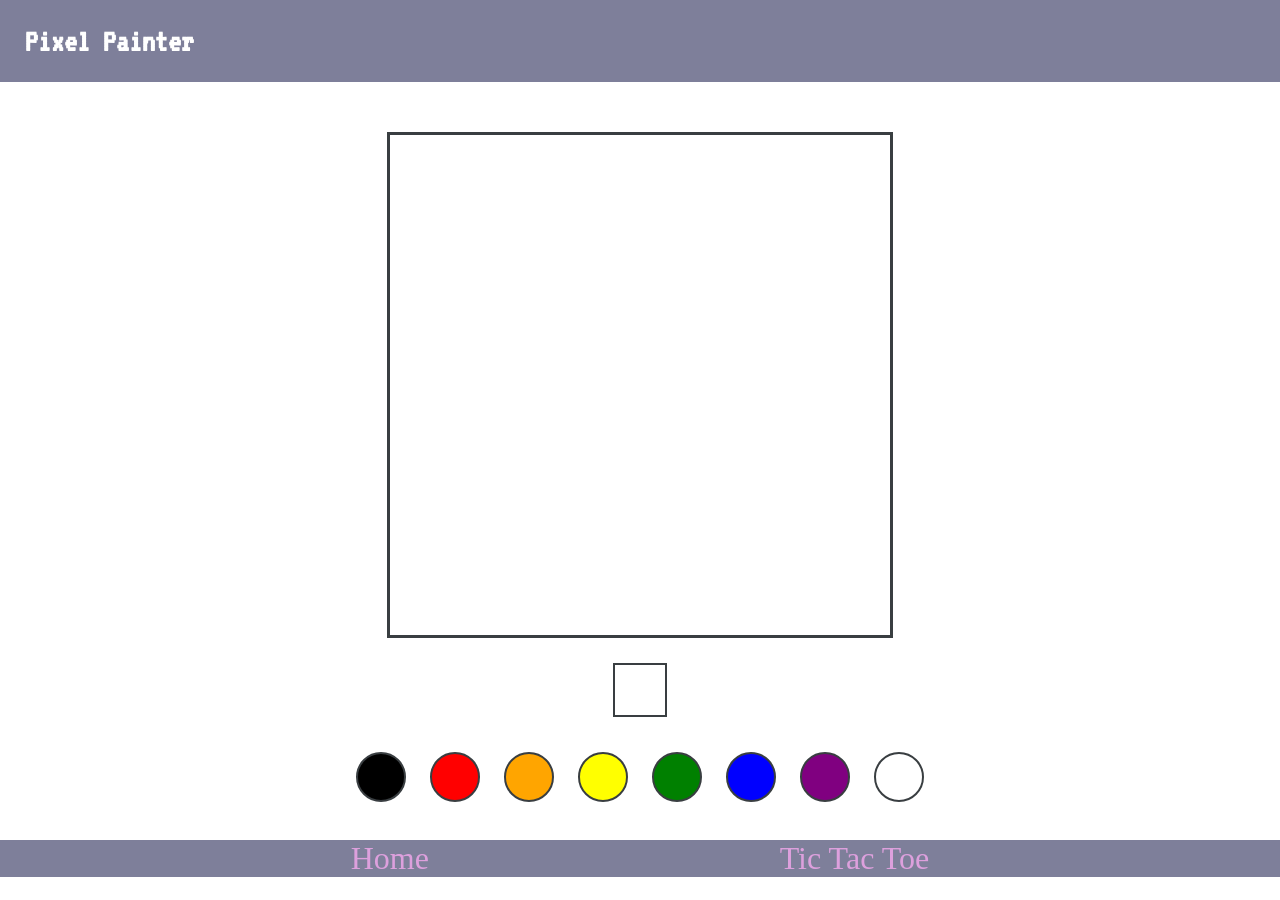
==== pixel-painter/index.html @ 550ed0b5 "Initial commit" ====
<!DOCTYPE html>
<html lang="en">
  <head>
    <meta charset="UTF-8" />
    <meta http-equiv="X-UA-Compatible" content="IE=edge" />
    <meta name="viewport" content="width=device-width, initial-scale=1.0" />
    <title>Pixel Painter🎨</title>
    <link rel="stylesheet" href="styles.css" />
    <script defer src="main.js"></script>
  </head>
  <body>
    <div id="wrapper">
      <header>
        <h1>Pixel Painter</h1>
      </header>
      <main id="canvas"></main>
      <section id="current-color"></section>
      <section id="palette">
        <div class="color" style="background: black"></div>
        <div class="color" style="background: red"></div>
        <div class="color" style="background: orange"></div>
        <div class="color" style="background: yellow"></div>
        <div class="color" style="background: green"></div>
        <div class="color" style="background: blue"></div>
        <div class="color" style="background: purple"></div>
        <div class="color" style="background: white"></div>
      </section>
    </div>
    <footer>
      <nav>
        <a href="../index.html">Home</a>
        <a href="../tic-tac-toe/index.html">Tic Tac Toe</a>
      </nav>
    </footer>
  </body>
</html>
---- pixel-painter/styles.css ----
@import url("https://fonts.googleapis.com/css2?family=VT323&display=swap");

html,
body {
  margin: 0;
  padding: 0;
  height: 100%;
}

h1,
h2,
h3,
h4,
h5,
h6 {
  font-family: "VT323", monospace;
}

header,
footer {
  background: #7e7f9a;
  color: white;
}

header h1 {
  margin: 0 0 50px;
  padding: 25px;
}

#canvas {
  border: 3px solid #393e41;
  display: grid;
  grid-template-columns: repeat(10, 50px);
  height: 500px;
  margin: 0 auto;
  width: 500px;
}

.cell {
  border: 1px solid #393e41;
  box-sizing: border-box;
  display: inline-block;
  margin: 0;
  height: 50px;
  width: 50px;
}

#current-color {
  border: 2px solid #393e41;
  display: block;
  height: 50px;
  margin: 25px auto;
  width: 50px;
}

#palette {
  height: 50px;
  margin: 25px auto;
  text-align: center;
  width: 80%;
}

#palette .color {
  border: 2px solid #393e41;
  border-radius: 50%;
  box-sizing: border-box;
  display: inline-block;
  margin: 10px;
  height: 50px;
  width: 50px;
}

#wrapper {
  min-height: 100%;
  margin-bottom: -60px;
}

nav {
  display: flex;
  justify-content: space-evenly;
}

a {
  text-decoration: none;
  color: plum;
  font-size: 2em;
}
a:hover {
  background-color: blanchedalmond;
  opacity: 0.5;
}
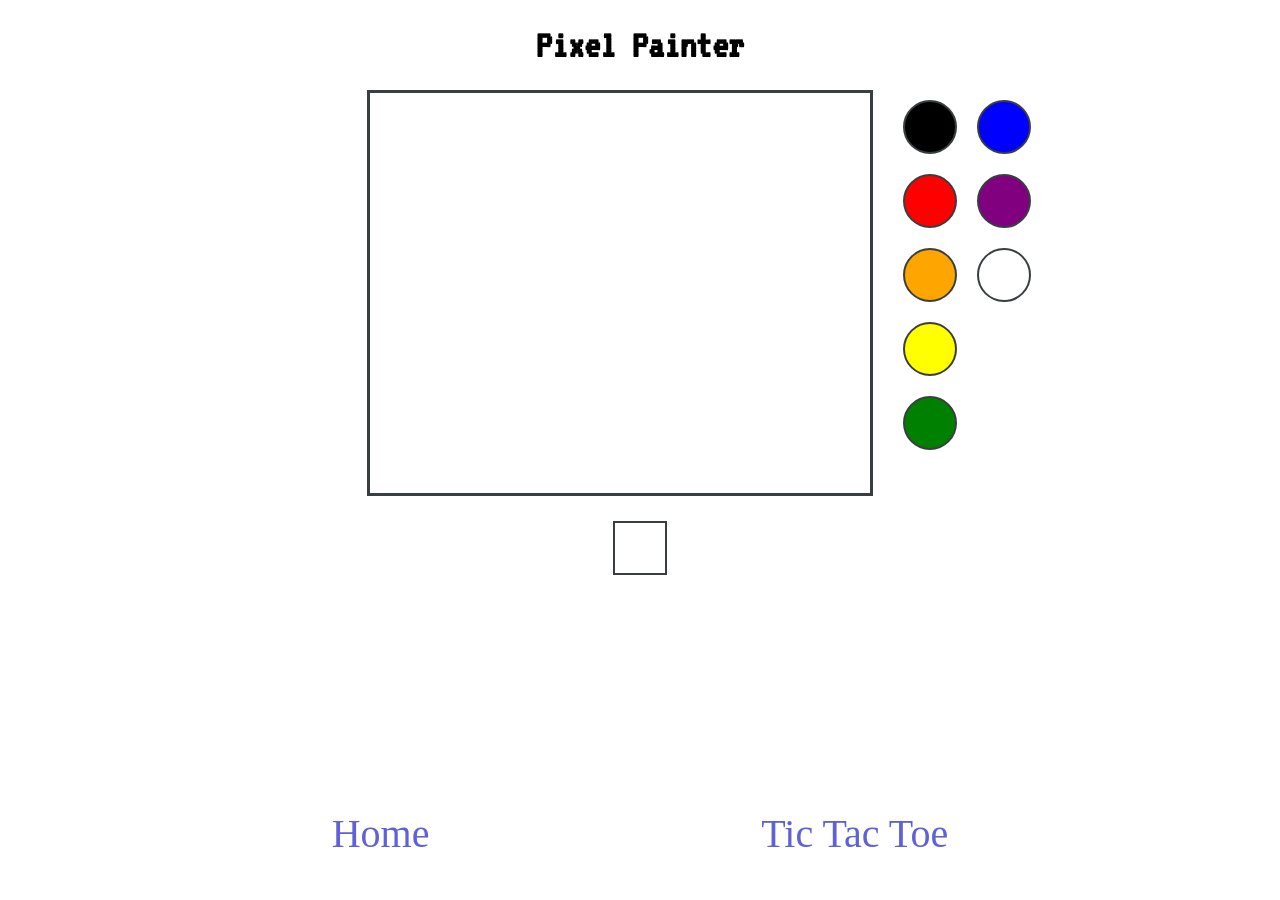
==== commit c60052d5: "Update index.html" ====
--- a/pixel-painter/index.html
+++ b/pixel-painter/index.html
@@ -1,36 +1,38 @@
 <!DOCTYPE html>
 <html lang="en">
-  <head>
+<head>
     <meta charset="UTF-8" />
     <meta http-equiv="X-UA-Compatible" content="IE=edge" />
     <meta name="viewport" content="width=device-width, initial-scale=1.0" />
     <title>Pixel Painter🎨</title>
     <link rel="stylesheet" href="styles.css" />
     <script defer src="main.js"></script>
-  </head>
-  <body>
+</head>
+<body>
     <div id="wrapper">
-      <header>
-        <h1>Pixel Painter</h1>
-      </header>
-      <main id="canvas"></main>
-      <section id="current-color"></section>
-      <section id="palette">
-        <div class="color" style="background: black"></div>
-        <div class="color" style="background: red"></div>
-        <div class="color" style="background: orange"></div>
-        <div class="color" style="background: yellow"></div>
-        <div class="color" style="background: green"></div>
-        <div class="color" style="background: blue"></div>
-        <div class="color" style="background: purple"></div>
-        <div class="color" style="background: white"></div>
-      </section>
+        <header>
+            <h1>Pixel Painter</h1>
+        </header>
+        <div id="canvas-palette-wrapper"> <!-- Wrapper for canvas and palette -->
+            <main id="canvas"></main>
+            <section id="palette">
+                <div class="color" style="background: black"></div>
+                <div class="color" style="background: red"></div>
+                <div class="color" style="background: orange"></div>
+                <div class="color" style="background: yellow"></div>
+                <div class="color" style="background: green"></div>
+                <div class="color" style="background: blue"></div>
+                <div class="color" style="background: purple"></div>
+                <div class="color" style="background: white"></div>
+            </section>
+        </div>
+        <section id="current-color"></section>
     </div>
     <footer>
-      <nav>
-        <a href="../index.html">Home</a>
-        <a href="../tic-tac-toe/index.html">Tic Tac Toe</a>
-      </nav>
+        <nav>
+            <a href="../index.html">Home</a>
+            <a href="../tic-tac-toe/index.html">Tic Tac Toe</a>
+        </nav>
     </footer>
-  </body>
+</body>
 </html>
--- a/pixel-painter/styles.css
+++ b/pixel-painter/styles.css
@@ -1,46 +1,45 @@
 @import url("https://fonts.googleapis.com/css2?family=VT323&display=swap");
 
-html,
-body {
+html, body {
   margin: 0;
   padding: 0;
   height: 100%;
 }
 
-h1,
-h2,
-h3,
-h4,
-h5,
-h6 {
+h1, h2, h3, h4, h5, h6 {
   font-family: "VT323", monospace;
 }
 
-header,
-footer {
-  background: #7e7f9a;
-  color: white;
+header, footer {
+  font-size: 20px;
+  color: black;
+  text-align: center;
 }
 
 header h1 {
-  margin: 0 0 50px;
+  margin: 0;
   padding: 25px;
+}
+
+#canvas-palette-wrapper {
+  margin-left: 10%;
+  display: flex; 
+  justify-content: center; 
+  align-items: start; 
 }
 
 #canvas {
   border: 3px solid #393e41;
   display: grid;
-  grid-template-columns: repeat(10, 50px);
-  height: 500px;
-  margin: 0 auto;
-  width: 500px;
+  grid-template-columns: repeat(10, 50px); 
+  height: 400px;
+  margin-right: 20px; 
 }
 
 .cell {
   border: 1px solid #393e41;
   box-sizing: border-box;
   display: inline-block;
-  margin: 0;
   height: 50px;
   width: 50px;
 }
@@ -54,37 +53,45 @@
 }
 
 #palette {
-  height: 50px;
-  margin: 25px auto;
-  text-align: center;
-  width: 80%;
+  display: flex;
+  flex-direction: column; 
+  justify-content: start; 
+  flex-wrap: wrap; 
+  height: 400px; 
+  align-content: start; 
 }
 
-#palette .color {
+.color {
   border: 2px solid #393e41;
   border-radius: 50%;
-  box-sizing: border-box;
-  display: inline-block;
   margin: 10px;
   height: 50px;
   width: 50px;
 }
 
 #wrapper {
-  min-height: 100%;
-  margin-bottom: -60px;
+  min-height: 100vh; 
+}
+
+footer {
+  position: relative;
+  bottom: 10%;
+  
 }
 
 nav {
   display: flex;
   justify-content: space-evenly;
+  bottom: 50%;
 }
 
 a {
   text-decoration: none;
-  color: plum;
+  color: rgb(95, 97, 214);
   font-size: 2em;
+  
 }
+
 a:hover {
   background-color: blanchedalmond;
   opacity: 0.5;
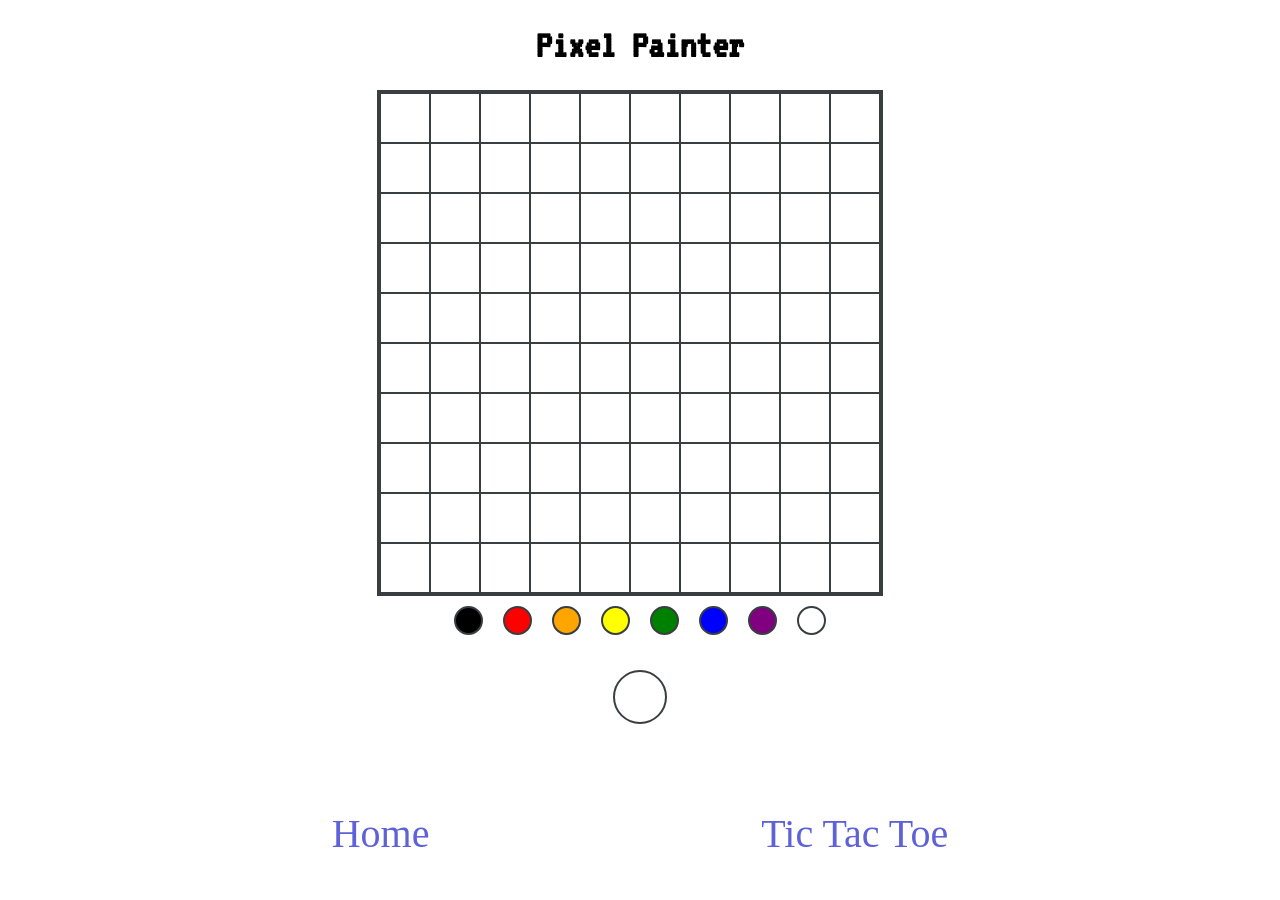
==== commit c448be50: "Tic-Tac-Toe Completed" ====
--- a/pixel-painter/index.html
+++ b/pixel-painter/index.html
@@ -1,38 +1,39 @@
 <!DOCTYPE html>
 <html lang="en">
-<head>
+  <head>
     <meta charset="UTF-8" />
     <meta http-equiv="X-UA-Compatible" content="IE=edge" />
     <meta name="viewport" content="width=device-width, initial-scale=1.0" />
     <title>Pixel Painter🎨</title>
     <link rel="stylesheet" href="styles.css" />
     <script defer src="main.js"></script>
-</head>
-<body>
+  </head>
+  <body>
     <div id="wrapper">
-        <header>
-            <h1>Pixel Painter</h1>
-        </header>
-        <div id="canvas-palette-wrapper"> <!-- Wrapper for canvas and palette -->
-            <main id="canvas"></main>
-            <section id="palette">
-                <div class="color" style="background: black"></div>
-                <div class="color" style="background: red"></div>
-                <div class="color" style="background: orange"></div>
-                <div class="color" style="background: yellow"></div>
-                <div class="color" style="background: green"></div>
-                <div class="color" style="background: blue"></div>
-                <div class="color" style="background: purple"></div>
-                <div class="color" style="background: white"></div>
-            </section>
-        </div>
+      <header>
+        <h1>Pixel Painter</h1>
+      </header>
+      <div id="canvas-palette-wrapper">
+        <!-- Wrapper for canvas and palette -->
+        <main id="canvas"></main>
+        <section id="palette">
+          <div class="color" style="background: black"></div>
+          <div class="color" style="background: red"></div>
+          <div class="color" style="background: orange"></div>
+          <div class="color" style="background: yellow"></div>
+          <div class="color" style="background: green"></div>
+          <div class="color" style="background: blue"></div>
+          <div class="color" style="background: purple"></div>
+          <div class="color" style="background: white"></div>
+        </section>
         <section id="current-color"></section>
+      </div>
     </div>
     <footer>
-        <nav>
-            <a href="../index.html">Home</a>
-            <a href="../tic-tac-toe/index.html">Tic Tac Toe</a>
-        </nav>
+      <nav>
+        <a href="../index.html">Home</a>
+        <a href="../tic-tac-toe/index.html">Tic Tac Toe</a>
+      </nav>
     </footer>
-</body>
+  </body>
 </html>
--- a/pixel-painter/styles.css
+++ b/pixel-painter/styles.css
@@ -22,17 +22,18 @@
 }
 
 #canvas-palette-wrapper {
-  margin-left: 10%;
   display: flex; 
+  flex-direction: column;
   justify-content: center; 
-  align-items: start; 
+  align-items: center; 
 }
 
 #canvas {
   border: 3px solid #393e41;
   display: grid;
-  grid-template-columns: repeat(10, 50px); 
-  height: 400px;
+  grid-template-columns: repeat(10, 50px);
+  grid-template-rows: repeat(10, 50px); 
+  height: 500px;
   margin-right: 20px; 
 }
 
@@ -50,14 +51,13 @@
   height: 50px;
   margin: 25px auto;
   width: 50px;
+  border-radius: 100%;
 }
 
 #palette {
   display: flex;
-  flex-direction: column; 
   justify-content: start; 
-  flex-wrap: wrap; 
-  height: 400px; 
+  flex-wrap: wrap;  
   align-content: start; 
 }
 
@@ -65,8 +65,9 @@
   border: 2px solid #393e41;
   border-radius: 50%;
   margin: 10px;
-  height: 50px;
-  width: 50px;
+  height: 25px;
+  width: 25px;
+  cursor: pointer;
 }
 
 #wrapper {
